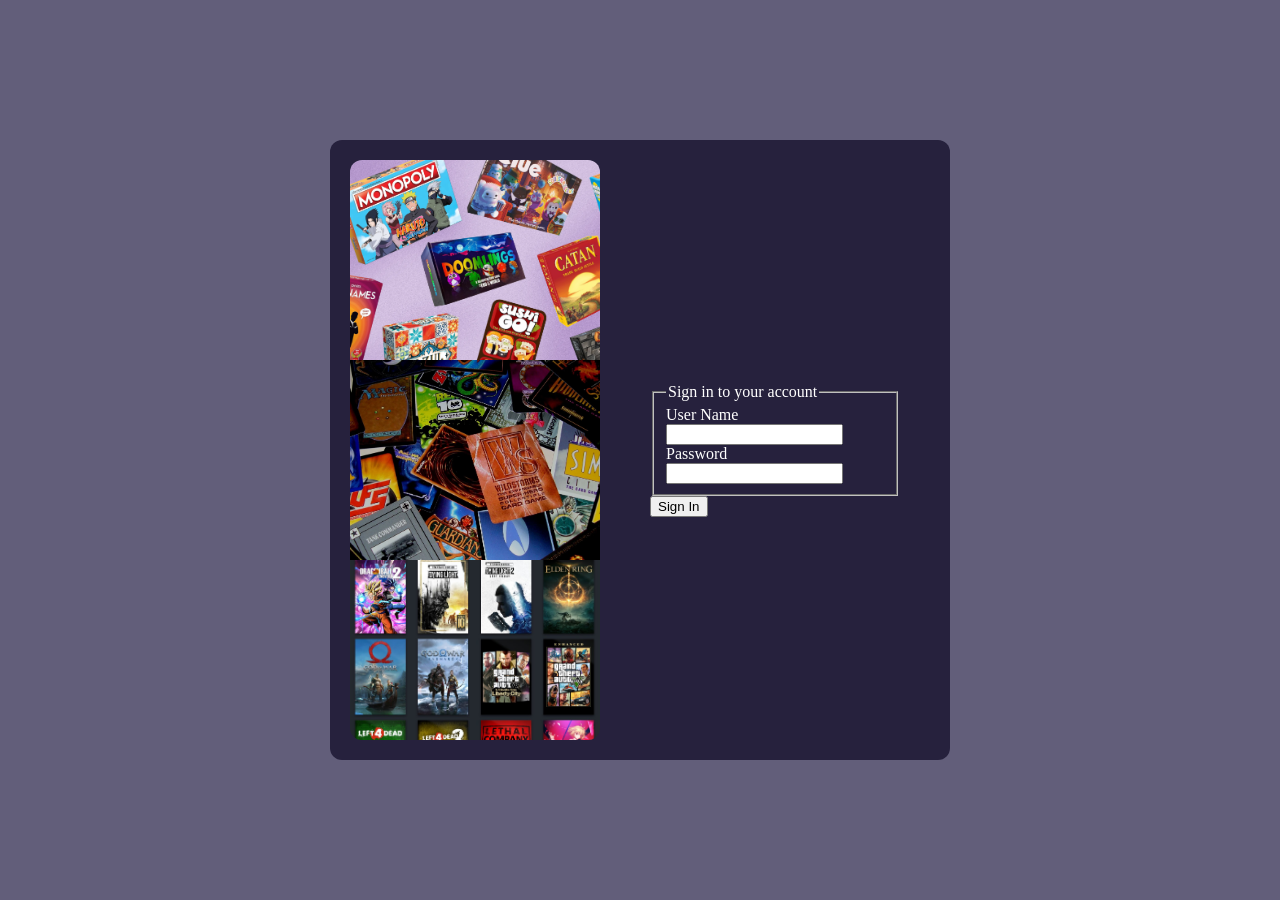
==== index.html @ 2fecabd6 "Fixed the image paths. Changed the CSS paths too for consistency." ====
<!doctype html>
<html lang="en">

<!-- We kept the index.html file outside of the HTML file because we want to use GitHub to host 
  the website and keeping the file in the root is a necessary step-->

<head>
  <meta charset="UTF-8" />
  <meta name="viewport" content="width=device-width, initial-scale=1.0" />
  <link rel="stylesheet" href="./CSS/indexPage.css" />
  <title>Sign In</title>
</head>

<body>
  <main id="login-area">

    <section id="image-area" aria-label="Game gallery">
      <div class="image-track">
        <div class="image-set">
          <img src="./Images/boardGames.jpg" alt="Various board games" />
          <img src="./Images/cardGames.jpg" alt="Various card games" />
          <img src="./Images/videoGames.jpg" alt="Various video games" />
        </div>

        <div class="image-set" aria-hidden="true">
          <img src="./Images/boardGames.jpg" alt="" />
          <img src="./Images/cardGames.jpg" alt="" />
          <img src="./Images/videoGames.jpg" alt="" />
        </div>
      </div>
    </section>

    <form id="login-form" action="HTML/homePage.html" method="GET">

      <fieldset class="user-info">
        <legend>Sign in to your account</legend>

        <div>
          <label for="user-name">User Name</label>
          <input name="userName" id="user-name" type="text" autocomplete="username"/>
        </div>

        <div>
          <label for="user-password">Password</label>
          <input name="userPassword" id="user-password" type="password" autocomplete="current-password"/>
        </div>
      </fieldset>

      <div id="signin-button">
        <input type="submit" value="Sign In" />
      </div>

    </form>
  </main>

  <script>
    const imageTrack = document.querySelector(".image-track");
    const imageSet = document.querySelector(".image-set");

    function updateScrollDistance() {
      const distance = imageSet.offsetHeight;

      imageTrack.style.setProperty(
        "--scroll-distance",
        `${distance}px`
      );
    }

    window.addEventListener("load", updateScrollDistance);
    window.addEventListener("resize", updateScrollDistance);
  </script>
</body>
</html>
---- CSS/indexPage.css ----
/* Base / Desktop */

* {
  box-sizing: border-box;
}

body {
  margin: 0;
  min-height: 100vh;
  display: flex;
  justify-content: center;
  align-items: center;
  background-color: rgb(98, 94, 122);
  color: white;
  padding: 20px;
}

#login-area {
  display: flex;
  justify-content: space-between;
  align-items: center;

  width: min(50%, 1400px);
  min-height: 600px;

  padding: 10px;
  border-radius: 12px;
  background-color: rgb(38, 33, 61);

  overflow: hidden;
}

#image-area {
  flex: 1;
  height: 580px;
  margin: 10px;

  overflow: hidden;
  border-radius: 12px;
}


.image-track {
  width: 100%;
  --image-set-height: 600px;
  animation: scroll 10s linear infinite;
}

.image-set {
  display: flex;
  flex-direction: column;
}

.image-set img {
  display: block;
  width: 100%;
  height: 200px;
  object-fit: cover;
}

@keyframes scroll {
  from {
    transform: translateY(0);
  }

  to {
    transform: translateY(calc(-1 * var(--image-set-height)));
  }
}

#login-form {
  flex: 1;
  padding: 40px;
}

/* Large Screen (computer) */

@media (min-width: 1600px) {
  #login-area {
    width: 70%;
    max-width: 1600px;
    min-height: 700px;
  }

  #image-area {
    height: 680px;
  }

  ;

  #login-form {
    padding: 60px;
  }
}

/* Tablet */

@media (max-width: 900px) {
  body {
    padding: 15px;
  }

  #login-area {
    width: 95%;
    min-height: 500px;
  }

  #image-area {
    height: 480px;
  }

  #login-form {
    padding: 25px;
  }

  .image-track {
    --image-set-height: 480px;
  }

  .image-set img {
    height: 160px;
  }

  @keyframes scroll {
    to {
      transform: translateY(-480px);
    }
  }
}

/* Phone */

@media (max-width: 600px) {
  body {
    padding: 10px;
    align-items: flex-start;
  }

  #login-area {
    width: 100%;
    min-height: auto;
    flex-direction: column;
    padding: 10px;
    margin-top: 20px;
  }

  #login-form {
    width: 100%;
    padding: 20px 15px;
  }

  .image-track {
    --image-set-height: 330px;
  }

  #image-area {
    width: 100%;
    height: 220px;
    flex: none;
    margin: 0 0 15px 0;
  }

  .image-set img {
    height: 110px;
  }

  @keyframes scroll {
    to {
      transform: translateY(-220px);
    }
  }
}
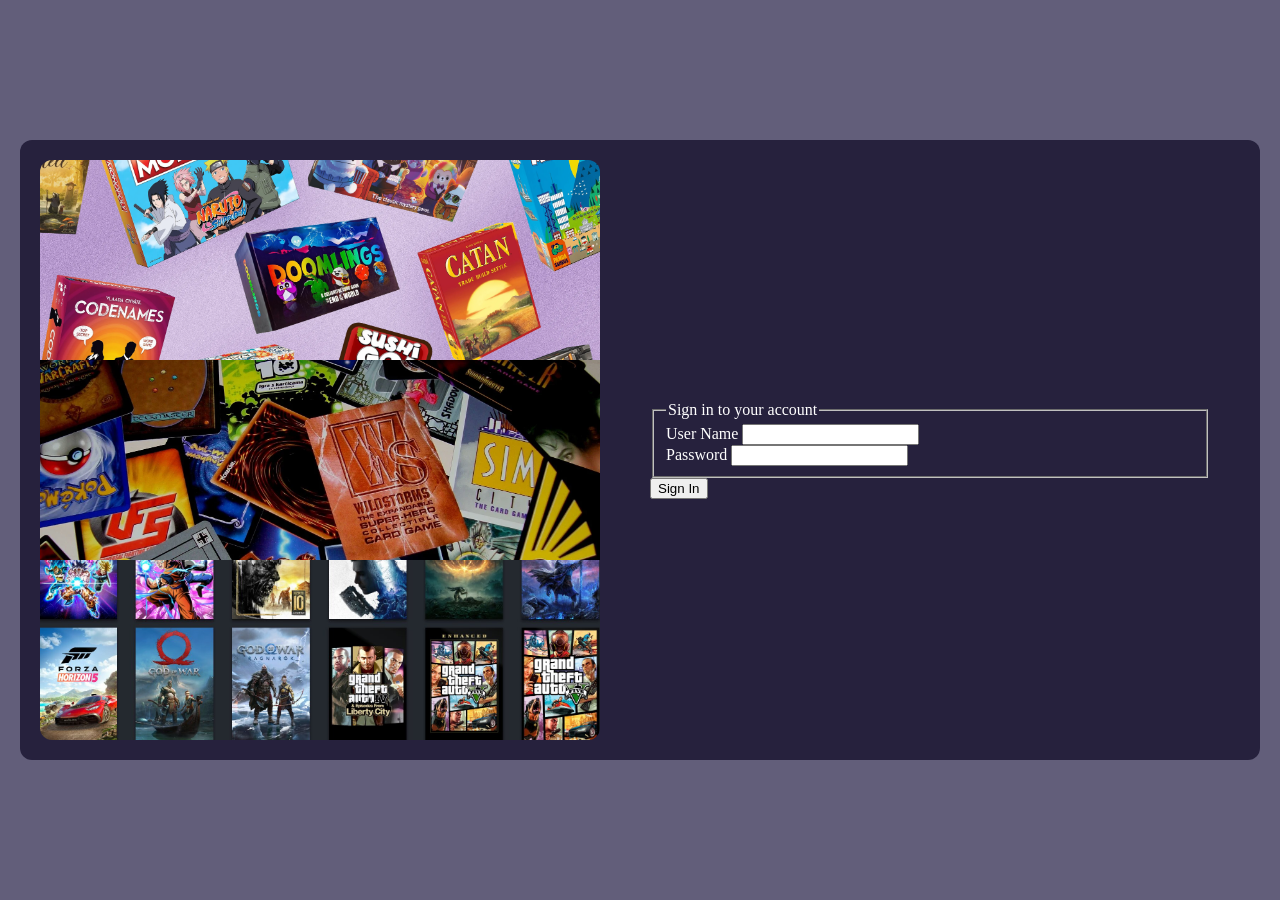
==== commit a19b9cb5: "Merging CSS files" ====
--- a/index.html
+++ b/index.html
@@ -7,25 +7,25 @@
 <head>
   <meta charset="UTF-8" />
   <meta name="viewport" content="width=device-width, initial-scale=1.0" />
-  <link rel="stylesheet" href="./CSS/indexPage.css" />
+  <link rel="stylesheet" href="/CSS/styles.css" />
   <title>Sign In</title>
 </head>
 
-<body>
+<body class="index-page">
   <main id="login-area">
 
     <section id="image-area" aria-label="Game gallery">
       <div class="image-track">
         <div class="image-set">
-          <img src="./Images/boardGames.jpg" alt="Various board games" />
-          <img src="./Images/cardGames.jpg" alt="Various card games" />
-          <img src="./Images/videoGames.jpg" alt="Various video games" />
+          <img src="/Images/boardGames.jpg" alt="Various board games" />
+          <img src="/Images/cardGames.jpg" alt="Various card games" />
+          <img src="/Images/videoGames.jpg" alt="Various video games" />
         </div>
 
         <div class="image-set" aria-hidden="true">
-          <img src="./Images/boardGames.jpg" alt="" />
-          <img src="./Images/cardGames.jpg" alt="" />
-          <img src="./Images/videoGames.jpg" alt="" />
+          <img src="/Images/boardGames.jpg" alt="" />
+          <img src="/Images/cardGames.jpg" alt="" />
+          <img src="/Images/videoGames.jpg" alt="" />
         </div>
       </div>
     </section>
--- a/CSS/styles.css
+++ b/CSS/styles.css
@@ -0,0 +1,306 @@
+/* ---------- Body ---------- */
+
+body:not(.index-page) {
+  font-family: Arial, sans-serif;
+  color: black;
+  background: white;
+
+  min-height: 100vh;
+  display: flex;
+  flex-direction: column;
+}
+
+img {
+  max-width: 100%;
+  height: auto;
+}
+
+/* ---------- Header ---------- */
+
+header {
+  padding: 20px;
+}
+
+header h1 {
+  margin: 0;
+  font-size: 40px;
+  font-weight: bold;
+}
+
+/* ---------- Navigation ---------- */
+
+nav {
+  display: flex;
+  flex-wrap: wrap;
+  gap: 20px;
+  padding: 10px 20px;
+  border-top: 1px solid black;
+  border-bottom: 1px solid black;
+}
+
+nav a {
+  text-decoration: none;
+  color: black;
+}
+
+nav a:hover,
+nav a[aria-current="page"] {
+  text-decoration: underline;
+  font-weight: bold;
+}
+
+/* ---------- Main ---------- */
+
+main {
+  flex: 1;
+  padding: 20px 0;
+}
+
+/* ---------- Footer ---------- */
+
+footer {
+  padding: 20px;
+  text-align: center;
+  border-top: 1px solid black;
+}
+
+
+/* ---------- Home Page ---------- */
+
+#left-section input {
+  width: 100%;
+  padding: 10px;
+  box-sizing: border-box;
+}
+
+#middle-section p {
+  font-size: 18px;
+  line-height: 1.6;
+}
+
+
+/* ---------- Profile Page ---------- */
+
+#profile-section h2 {
+  margin-top: 0;
+}
+
+#profile-section p {
+  font-size: 18px;
+  line-height: 1.6;
+}
+
+
+/* ---------- Settings Page ---------- */
+
+#settings-section h2 {
+  margin-top: 0;
+}
+
+#settings-section form {
+  display: flex;
+  flex-direction: column;
+  gap: 10px;
+}
+
+#settings-section label {
+  font-size: 18px;
+  line-height: 1.6;
+}
+
+#settings-section input[type="text"],
+#settings-section input[type="email"],
+#settings-section select {
+  width: 100%;
+  padding: 10px;
+  box-sizing: border-box;
+}
+
+#settings-section button {
+  padding: 10px;
+  box-sizing: border-box;
+}
+
+
+/* ---------- Side Boarders ---------- */
+
+@media (min-width: 768px) {
+  #middle-section,
+  #profile-section,
+  #settings-section {
+    border-left: 1px solid black;
+  }
+}
+
+
+/* ---------- Index Page ---------- */
+
+.index-page,
+.index-page * {
+  box-sizing: border-box;
+}
+
+body.index-page {
+  margin: 0;
+  min-height: 100vh;
+  display: flex;
+  flex-direction: row;
+  justify-content: center;
+  align-items: center;
+  background-color: rgb(98, 94, 122);
+  color: white;
+  padding: 20px;
+}
+
+#login-area {
+  display: flex;
+  justify-content: space-between;
+  align-items: center;
+
+  width: min(50%, 1400px);
+  min-height: 600px;
+
+  padding: 10px;
+  border-radius: 12px;
+  background-color: rgb(38, 33, 61);
+
+  overflow: hidden;
+}
+
+#image-area {
+  flex: 1;
+  height: 580px;
+  margin: 10px;
+
+  overflow: hidden;
+  border-radius: 12px;
+}
+
+.image-track {
+  width: 100%;
+  --image-set-height: 600px;
+  animation: scroll 10s linear infinite;
+}
+
+.image-set {
+  display: flex;
+  flex-direction: column;
+}
+
+.image-set img {
+  display: block;
+  width: 100%;
+  height: 200px;
+  object-fit: cover;
+}
+
+@keyframes scroll {
+  from {
+    transform: translateY(0);
+  }
+
+  to {
+    transform: translateY(calc(-1 * var(--image-set-height)));
+  }
+}
+
+#login-form {
+  flex: 1;
+  padding: 40px;
+}
+
+/* Large Screen (computer) */
+
+@media (min-width: 1600px) {
+  #login-area {
+    width: 70%;
+    max-width: 1600px;
+    min-height: 700px;
+  }
+
+  #image-area {
+    height: 680px;
+  }
+
+  #login-form {
+    padding: 60px;
+  }
+}
+
+/* Tablet */
+
+@media (max-width: 900px) {
+  body.index-page {
+    padding: 15px;
+  }
+
+  #login-area {
+    width: 95%;
+    min-height: 500px;
+  }
+
+  #image-area {
+    height: 480px;
+  }
+
+  #login-form {
+    padding: 25px;
+  }
+
+  .image-track {
+    --image-set-height: 480px;
+  }
+
+  .image-set img {
+    height: 160px;
+  }
+
+  @keyframes scroll {
+    to {
+      transform: translateY(-480px);
+    }
+  }
+}
+
+/* Phone */
+
+@media (max-width: 600px) {
+  body.index-page {
+    padding: 10px;
+    align-items: flex-start;
+  }
+
+  #login-area {
+    width: 100%;
+    min-height: auto;
+    flex-direction: column;
+    padding: 10px;
+    margin-top: 20px;
+  }
+
+  #login-form {
+    width: 100%;
+    padding: 20px 15px;
+  }
+
+  .image-track {
+    --image-set-height: 330px;
+  }
+
+  #image-area {
+    width: 100%;
+    height: 220px;
+    flex: none;
+    margin: 0 0 15px 0;
+  }
+
+  .image-set img {
+    height: 110px;
+  }
+
+  @keyframes scroll {
+    to {
+      transform: translateY(-220px);
+    }
+  }
+}
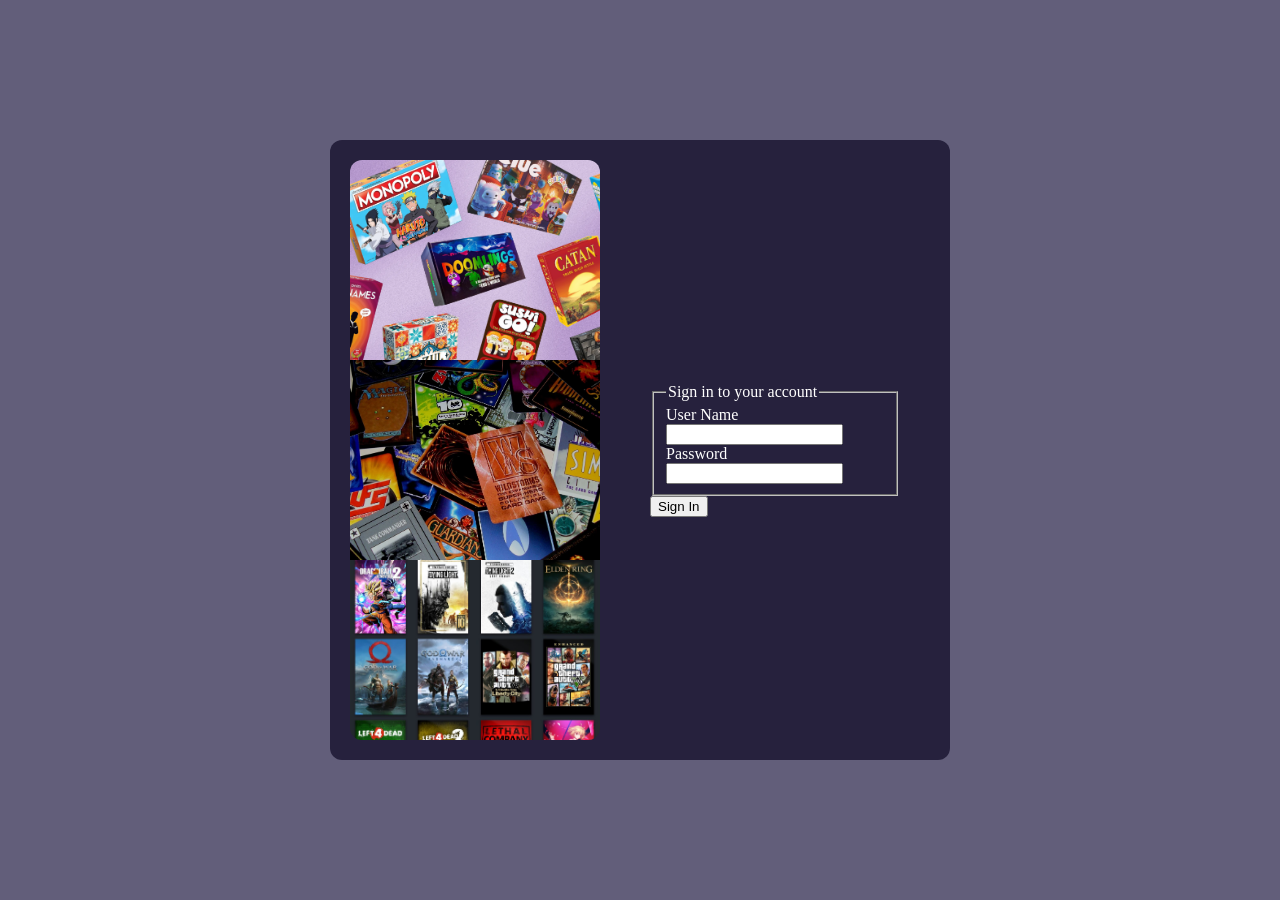
==== commit d70cd150: "Index Page fixed? Perhaps" ====
--- a/CSS/styles.css
+++ b/CSS/styles.css
@@ -51,7 +51,7 @@
 
 /* ---------- Main ---------- */
 
-main {
+body:not(.index-page) main {
   flex: 1;
   padding: 20px 0;
 }
@@ -122,7 +122,7 @@
 }
 
 
-/* ---------- Side Boarders ---------- */
+/* ---------- Borders---------- */
 
 @media (min-width: 768px) {
   #middle-section,
